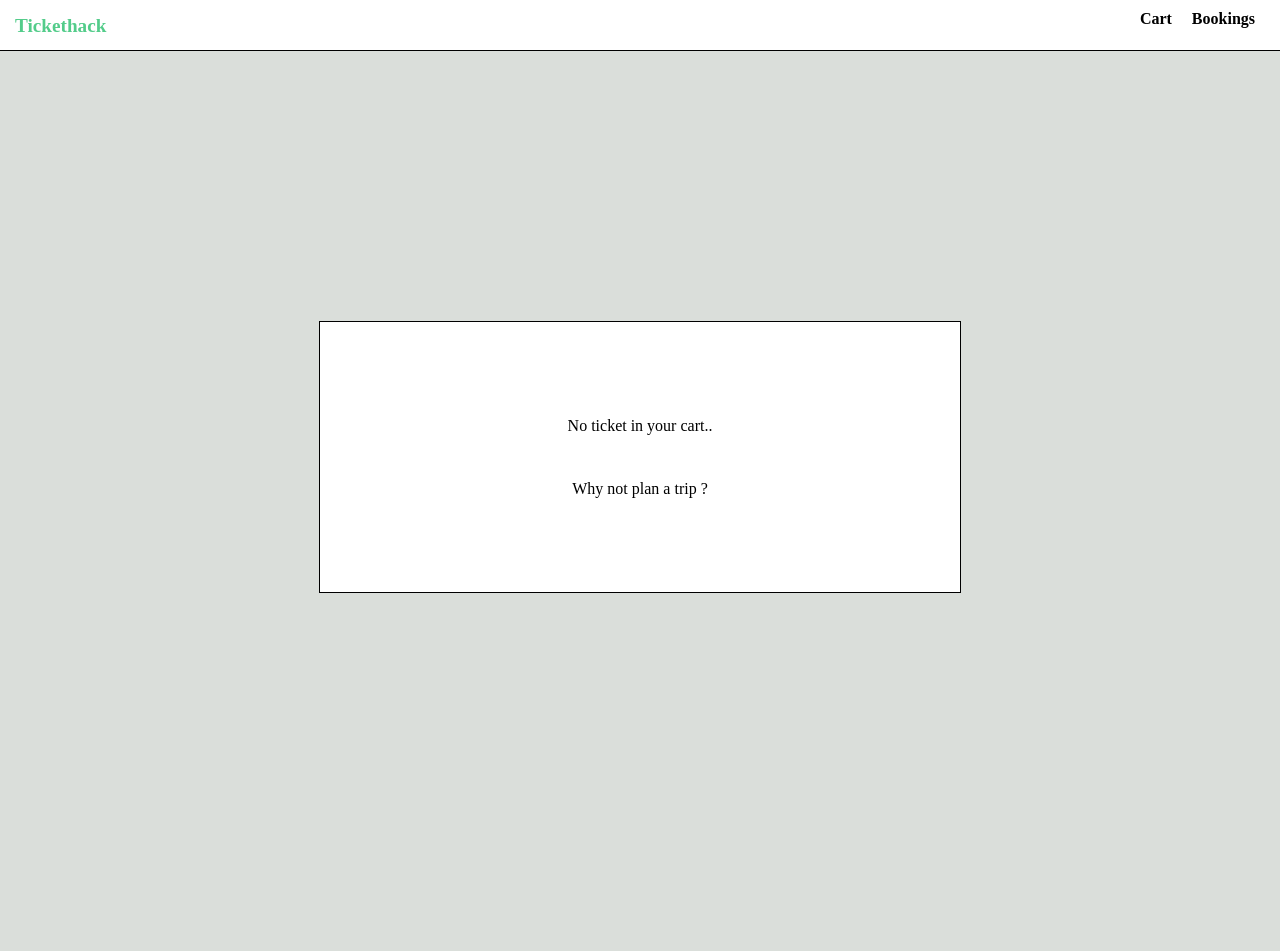
==== bookings.html @ 222ba5f7 "first" ====
<!DOCTYPE html>
<html lang="fr">
  <head>
    <meta charset="UTF-8" />
    <meta http-equiv="X-UA-Compatible" content="IE=edge" />
    <meta name="viewport" content="width=device-width, initial-scale=1.0" />
    <link rel="stylesheet" href="style.css" />
    <title>Bookings</title>
  </head>
  <body>
    <header class="header">
      <div class="siteName">Tickethack</div>
      <div class="carts_bookings">
        <div class="cart">Cart</div>
        <div class="booking">Bookings</div>
      </div>
    </header>
    <main>
      <div class="container" id="containerBookings">
        <div class="numOfBookings">No ticket in your cart..</div>
        <div class="question">Why not plan a trip ?</div>
      </div>
    </main>

    <script src="script.js"></script>
  </body>
</html>
---- style.css ----
body {
    margin: 0px;
    width: auto;
    text-align: center;
}

/* HEADER POUR TOUTES LES PAGES */

header {
    width: auto;
    background-color: white;
    display: flex;
    flex-direction: row;
    justify-content: space-between;
    height: 50px;
    /* padding: 10px; */
    /* margin: 10px; */
    border-bottom: 1px solid black;

}
.siteName {
    color: rgb(83, 204, 138);
    font-weight: bolder;
    margin: 15px;
    font-size: larger;

}
.carts_bookings {
    display: flex;
    /* padding: 5px; */
    padding-right: 15px;
    font-weight: bold;
}
.cart {
    margin: 10px;

}
.booking {
    margin: 10px;
}

main {
    background-color: rgba(197, 203, 197, 0.63);
    display: flex;
    justify-content: center;
    text-align: center ;
    height: 100vh;

}
.container {
    margin-top: 30vh;
    background-color: white;
    width: 50%;
    height: 30vh;
    border: 1px solid black;
    display: flex;
    flex-direction: column;
    justify-content: center;
    text-align: center;
}
.numInCart, .numOfBookings {
    margin-bottom: 5vh;
}
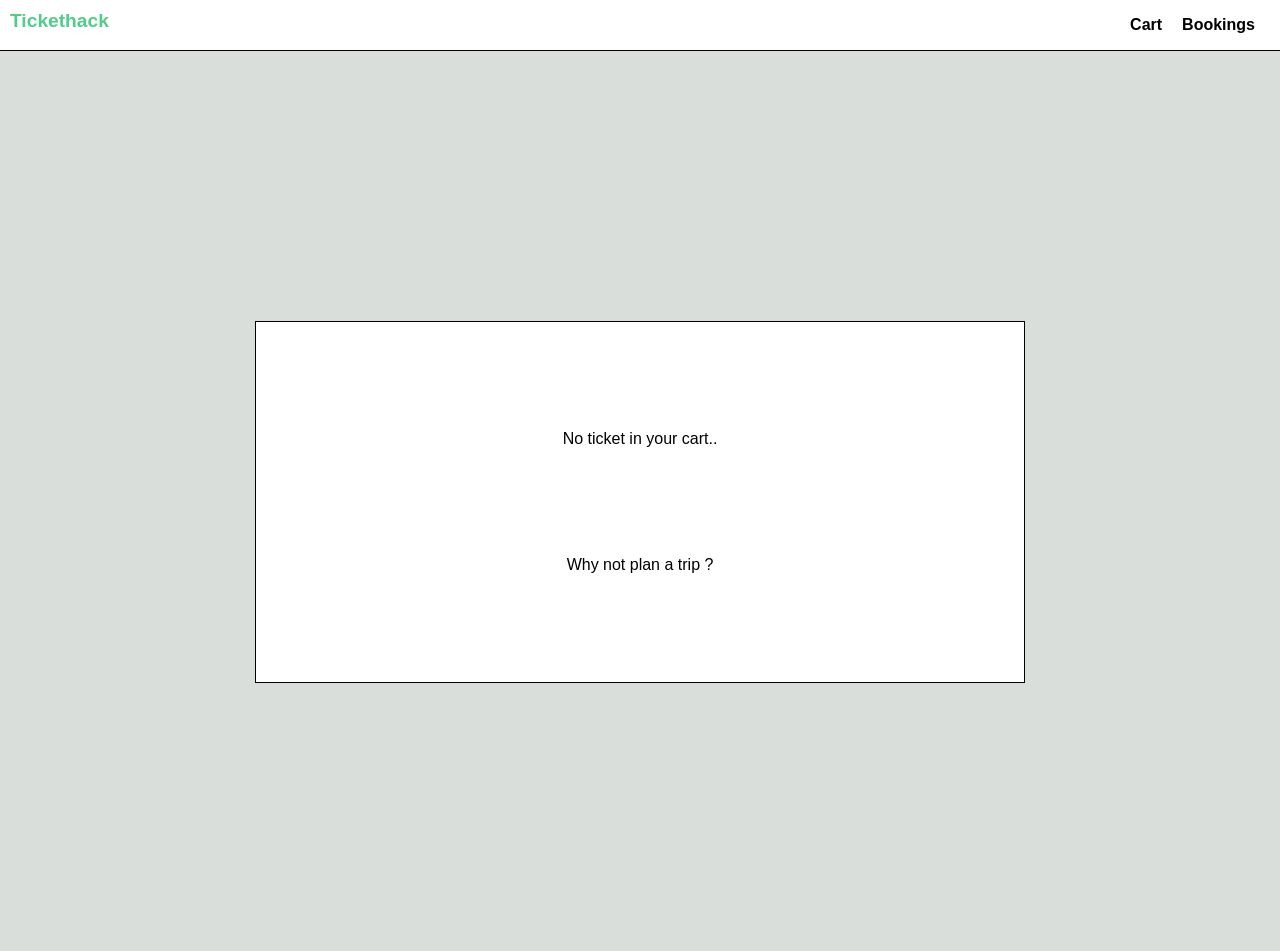
==== commit d9a98f77: "test" ====
--- a/bookings.html
+++ b/bookings.html
@@ -9,10 +9,10 @@
   </head>
   <body>
     <header class="header">
-      <div class="siteName">Tickethack</div>
+      <a href="./index.html"><div class="siteName" >Tickethack</div></a>
       <div class="carts_bookings">
-        <div class="cart">Cart</div>
-        <div class="booking">Bookings</div>
+        <a href="./cart.html"><div class="cart">Cart</div></a>
+        <a href="./bookings.html"><div class="booking">Bookings</div></a>
       </div>
     </header>
     <main>
@@ -22,6 +22,6 @@
       </div>
     </main>
 
-    <script src="script.js"></script>
+    <!-- <script src="script.js"></script> -->
   </body>
 </html>
--- a/style.css
+++ b/style.css
@@ -2,6 +2,7 @@
     margin: 0px;
     width: auto;
     text-align: center;
+    font-family: 'Poppins', sans-serif;
 }
 
 /* HEADER POUR TOUTES LES PAGES */
@@ -21,7 +22,7 @@
 .siteName {
     color: rgb(83, 204, 138);
     font-weight: bolder;
-    margin: 15px;
+    margin: 10px;
     font-size: larger;
 
 }
@@ -30,6 +31,7 @@
     /* padding: 5px; */
     padding-right: 15px;
     font-weight: bold;
+    align-items: center
 }
 .cart {
     margin: 10px;
@@ -51,14 +53,144 @@
     margin-top: 30vh;
     background-color: white;
     width: 50%;
-    height: 30vh;
+    height: 30%;
     border: 1px solid black;
     display: flex;
     flex-direction: column;
-    justify-content: center;
-    text-align: center;
+    justify-content: space-evenly;
+    /* text-align: center; */
+    padding: 5vh 5vw;
 }
-.numInCart, .numOfBookings {
+.placeholder, .numOfBookings {
     margin-bottom: 5vh;
 }
 
+
+/* Front HP*/
+#TitleContainer{
+    color: white;
+    padding-top: 3%;
+    margin-bottom :5% 
+
+}
+
+#container-hp{
+    background-image: url("./images/background.jpg");
+    background-size: cover;
+    height: 100vh;
+    width: 100%;
+}
+
+#cardcontainer{
+    display: flex;
+    justify-content:space-around;
+    width: 70%;
+    margin: 0px auto;
+    
+}
+
+.cards{
+    background-color: white;
+    width: 35%;
+    display: flex;
+    flex-direction: column;
+    justify-content: space-around;
+    align-items: center;
+    border-radius: 10px;
+}
+
+#departure-arrival{
+    display: flex;
+    flex-direction: column;
+    justify-content: space-around;
+    align-items: center;
+    width: 100%;
+}
+
+#train-image{
+    height: 50%;
+    width: auto;
+}
+
+hr {
+    width: 60%;
+    color: #4fa790;
+}
+
+form {
+    width: 90%;
+}
+.forminputs{
+    width: 90%;
+    height: 30px;
+}
+a {
+    text-decoration:none;
+    color: black;
+}
+
+/* trips available */
+
+.tripAvailable{
+    background-color: #f7f1f0;
+    display: flex;
+    flex-direction: row;
+    justify-content: space-between;
+    margin: 0px auto 10px auto;
+    height: 50px;
+    align-items: center;
+    padding: 6px 10px;
+    border-radius: 10px;
+}
+
+#trips-container{
+    height: 60vh;
+    /*overflow-x: hidden; */
+    overflow-y: auto;
+    scrollbar-color: rebeccapurple green;
+    scrollbar-width: thin;
+   
+}
+
+#trip-list{
+    width: 90%;
+}
+
+#departure {
+    background-color: #f2f3f3;
+    border: none;
+    height: 50px;
+    margin-bottom: 2px;
+    padding: 5px;
+}
+
+#arrival{
+    background-color: #f2f3f3;
+    border: none;
+    height: 50px;
+    padding: 5px;
+}
+
+#date {
+    background-color: #f2f3f3;
+    border: none;
+    height: 50px;
+    padding: 5px;
+    color: grey;
+}
+
+button {
+    height: 30px;
+    background-color: #4fa790;
+    color: white;
+    border: none;
+    padding: 8px;
+    border-radius: 5px;
+    cursor : pointer
+}
+
+#submitButton{
+    width: 50%;
+}
+
+/* Hello */
